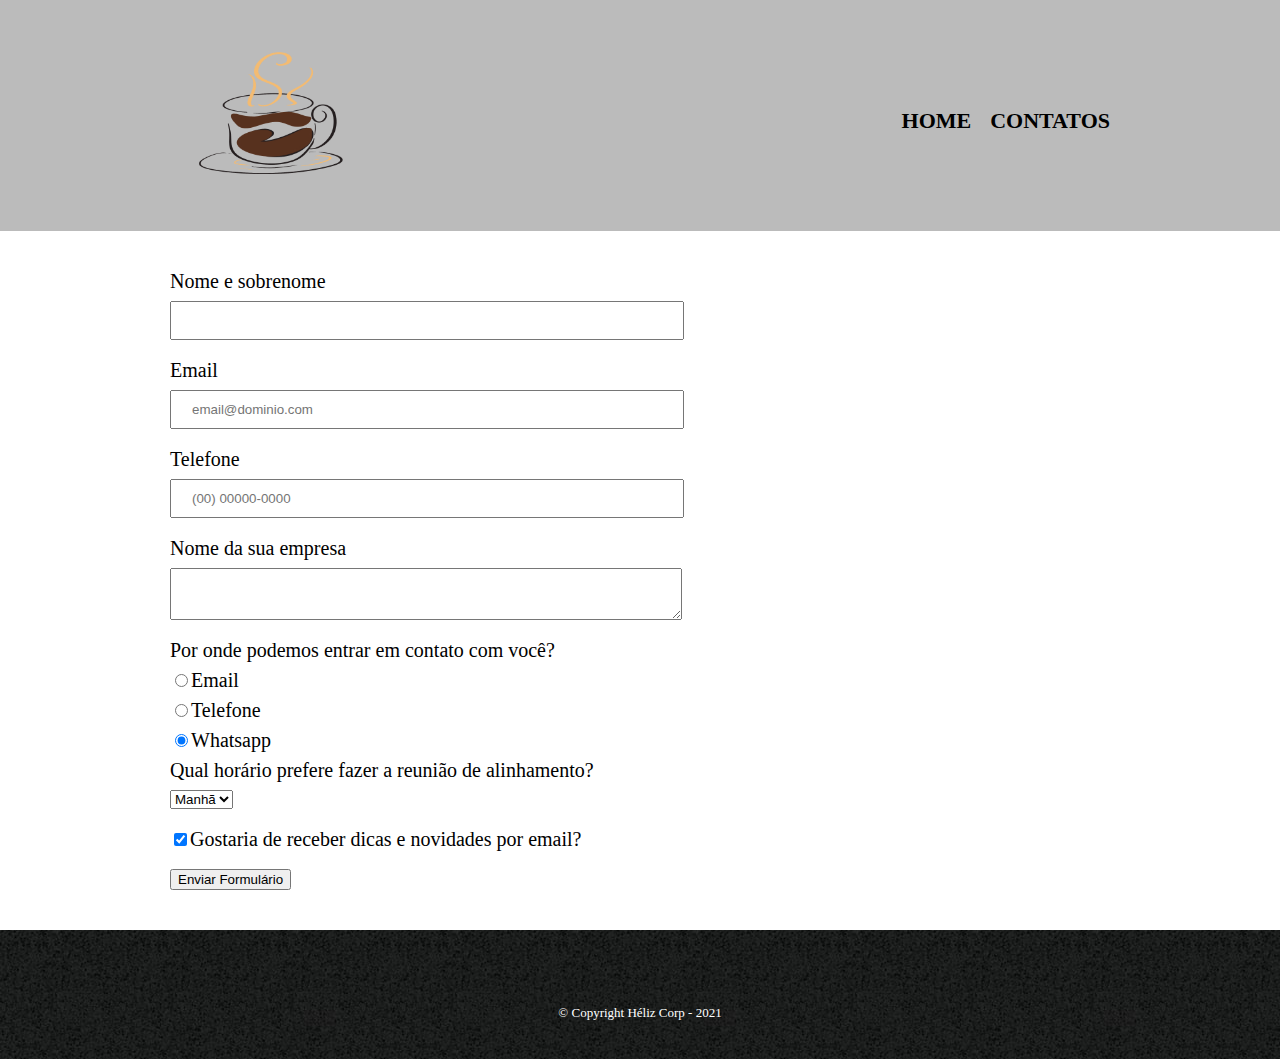
==== contato.html @ a9e32e9c "Primeiro commit" ====
<!DOCTYPE html>
<html lang="pt-br">
	<head>
		<meta charset="utf-8">
		<title>Agende sua reunião</title>
		<link rel="stylesheet" href="reset.css">
		<link rel="stylesheet" href="contato.css">
	</head>
	<body>
		<header>
			<div class="box">
				<h1><img src="logo.png"> </h1>
				<nav>
					<ul>
						<li><a href="index.html">Home</a></li>
						<li><a href="contato.html">Contatos</a></li>
					</ul>
				</nav>
			</div>
		</header>
		<main>
			<form>
				<label for="nome">Nome e sobrenome</label>
				<input type="text" id="nome" class="input-padrao" required="">

				<label for="email">Email</label>
				<input type="email" id="email" class="input-padrao" required placeholder="email@dominio.com">

				<label for="telefone">Telefone</label>
				<input type="tel" id="telefone" class="input-padrao" required placeholder="(00) 00000-0000">

				<label for="nome-empresa">Nome da sua empresa</label>
				<textarea cols="70" rows="2" id="nome-empresa" class="input-padrao" required=""></textarea>

				<div>
					<p>Por onde podemos entrar em contato com você?</p>
					<label for="radio-email"><input type="radio" name="contato" value="email" id="radio-email">Email</label>
					
					<label for="radio-telefone"><input type="radio" name="contato" value="telefone" id="radio-telefone">Telefone</label>
					
					<label for="radio-whatsapp"><input type="radio" name="contato" value="whatsapp" id="radio-whatsapp" checked></input>Whatsapp</label>
				</div>
				<div>
					<p>Qual horário prefere fazer a reunião de alinhamento?</p>
					<select>
						<option>Manhã</option>
						<option>Tarde</option>
						<option>Noite</option>
					</select>
				</div>
					<label class="checkbox"><input type="checkbox" checked>Gostaria de receber dicas e novidades por email?</label>	
				
				<input type="submit" value="Enviar Formulário">
			</form>
		</main>
		<footer>
			<img src="">
			<p class="copyright">&copy; Copyright Héliz Corp - 2021</p>
		</footer>
	</body>

</html>
---- contato.css ----
header {
	padding: 20px 0;
	background: #bbbbbb
}
h1 img{
	width: 20%;
	height: 20%;
}
.box{
	position: relative;
	width: 940px;
	margin: 0 auto;
}
nav{
	position: absolute;
	top: 90px;
	right: 0;
}
nav li{
	display: inline;
	margin: 0 0 0 15px;
}
nav a{
	text-transform: uppercase;
	color: #000000;
	font-weight: bold;
	font-size: 22px;
	text-decoration: none;
}
nav a:hover{
	color: #006400;
	text-decoration: underline;
}
footer {
	background: url("bg.jpg");
	text-align: center;
	padding: 40px 0;
}
.copyright{
	color: #FFFFFF;
	font-size: 13px;
	margin-top: 20px; 
}
main {
	width: 940px;
	margin: 0 auto;
}
form {
	margin: 40px 0;
}

form label, form p{
	display: block;
	font-size: 20px;
	margin: 0 0 10px;
}
.input-padrao {
	display: block;
	margin: 0 0 20px;
	padding: 10px 20px;
	width: 50%;
}
.checkbox {
	margin: 20px 0px;
}
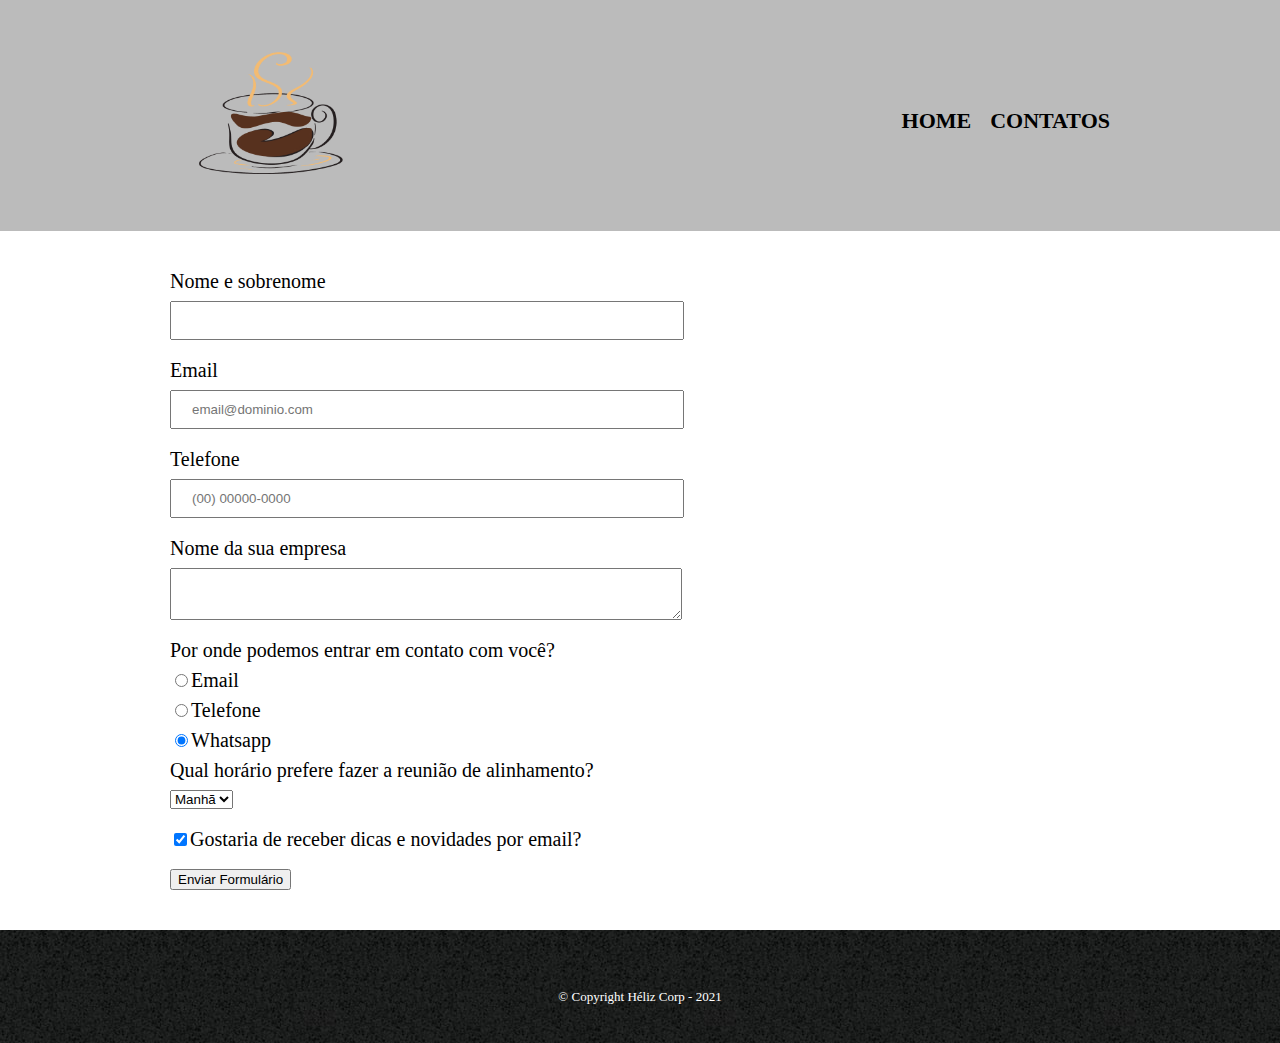
==== commit 86cf56bf: "Update contato.html" ====
--- a/contato.html
+++ b/contato.html
@@ -54,7 +54,6 @@
 			</form>
 		</main>
 		<footer>
-			<img src="">
 			<p class="copyright">&copy; Copyright Héliz Corp - 2021</p>
 		</footer>
 	</body>
